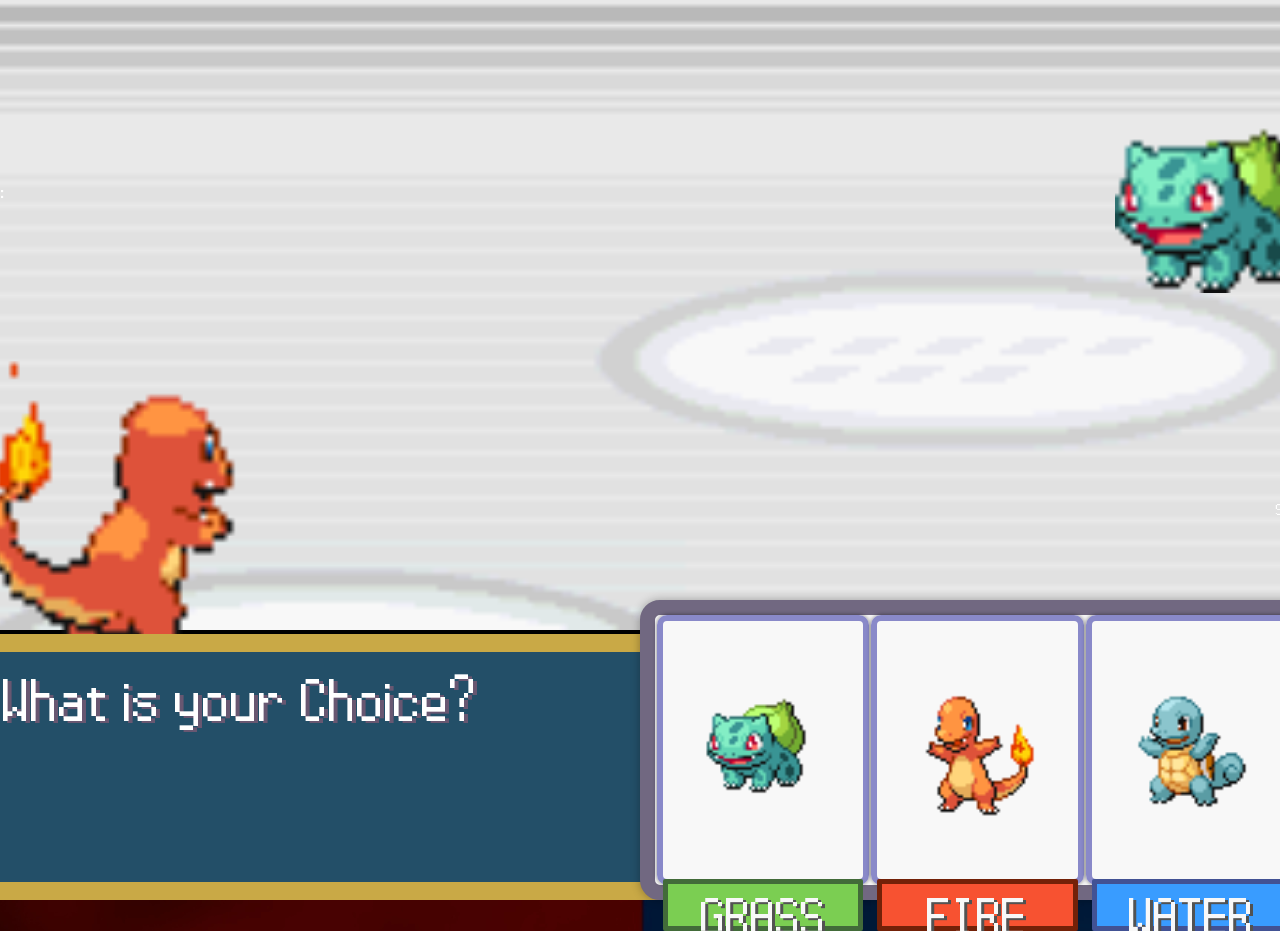
==== game/game-screen.html @ 37762341 "feat: basic layout" ====
<!DOCTYPE html>
<html lang="en">
  <head>
    <meta charset="UTF-8" />
    <meta name="viewport" content="width=device-width, initial-scale=1.0" />
    <title>Pokemon Janken</title>
    <link rel="stylesheet" href="../assets/css/style.css" />
  </head>
  <body>
    <section id="canvas">
      <div id="game-screen-active" class="flex">
        <div id="game-screen-computer" class="flex">
          <div class="status-box">
            <span>SCORE: </span>
          </div>
          <div id="computer-pokemon">
            <img src="../assets/images/1.gif" />
          </div>
        </div>

        <div id="game-screen-player" class="flex">
          <div id="player-pokemon">
            <img src="../assets/images/back/4.gif" />
          </div>
          <div class="status-box">
            <span>SCORE: </span>
          </div>
        </div>
      </div>

      <div id="pokemon-box">
        <div id="bulbasar" class="pokemon-card">
          <img src="../assets/images/static/1.png" />
          <button id="btnGrass"><span>GRASS</span></button>
        </div>
        <div id="bulbasar" class="pokemon-card">
          <img src="../assets/images/static/4.png" />
          <button id="btnFire">FIRE</button>
        </div>
        <div id="bulbasar" class="pokemon-card">
          <img src="../assets/images/static/7.png" />
          <button id="btnWater">WATER</button>
        </div>
      </div>
      <div id="game-screen-overlay">
        <span>What is your Choice?</span>
      </div>
    </section>
    <script src="../assets/js/app.js"></script>
  </body>
</html>
---- assets/css/style.css ----
/* Initial setup */
*,
*::before,
*::after {
  box-sizing: border-box;
}

body {
  margin: 0;
  height: 100vh;
  display: flex;
  background-image: url("../images/background.jpeg");
  background-size: cover;
  background-position: center;
  justify-content: center;
  font-family: "Power Clear";
}

button {
  background: none;
  border: none;
}

a {
  font-family: "Power Clear";
  text-decoration: none;
  color: #f2edeb;
}

img {
  display: block;
  width: 100%;
  height: 100%;
}

.start-screen-bg {
  background-image: url(../images/title.png);
  background-size: contain;
  align-items: flex-end;
}

.game-screen-bg {
  background-image: url(../images/battle-background2.png);
  background-size: contain;
  background-repeat: no-repeat;
}

#canvas {
  /* width: 1200px; */
  aspect-ratio: 3 / 2;
  /* height: 100%; */
  background-color: #000;
  background-position: center;
  color: #fff;
  display: flex;
  justify-content: space-between;
  flex-direction: column;
  align-items: center;
  position: relative;
}

/* Font */
@font-face {
  font-family: "Power Clear";
  src: url(../font/power-clear.ttf);
}

/* Utility class */
.flex {
  display: flex;
}

/* Main */
#start-screen {
  margin-bottom: 150px;
  /* background-color: #fff; */
  /* padding: 20px; */
}

#start-screen a {
  font-size: 50px;
}

/* Game screen */
#game-screen-active {
  width: 100%;
  height: 680px;
  background-image: url(../images/battle-background2.png);
  background-size: contain;
  background-repeat: no-repeat;
  flex: 0 1 auto;
  flex-direction: column;
}

#game-screen-computer {
  height: 60%;
  align-items: center;
  justify-content: space-between;
  /* width: 100%; */
  /* background-color: orange; */
}

#computer-pokemon {
  width: 200px;
}

#game-screen-player {
  height: 40%;
  align-items: center;
  /* background-color: #234f68; */
  justify-content: space-between;
}

#player-pokemon {
  width: 300px;
}

#game-screen-overlay {
  background: #234f68;
  height: 280px;
  width: 98%;
  height: 280px;
  width: 100%;
  border: 18px solid #c9a946;
  border-radius: 20px;
  display: flex;
  /* position: relative; */
  padding: 20px;
}

#game-screen-overlay span {
  font-size: 60px;
  text-shadow: 4px 2px 0px #685771;
}

#pokemon-box {
  display: flex;
  /* align-items: center; */
  position: absolute;
  right: 0;
  bottom: 0;
  background-color: #f8f8f8;
  height: 300px;
  width: 50%;
  align-items: center;
  border: 15px solid #716881;
  border-radius: 20px;
  box-shadow: 0 0 10px rgba(0, 0, 0, 0.3);
  justify-content: space-evenly;
}

.pokemon-card {
  /* background-color: orange; */
  width: 33%;
  height: 100%;
  display: flex;
  flex-direction: column;
  justify-content: space-between;
  align-items: center;
  border: 6px solid #8989c9;
  border-radius: 10px;
  box-shadow: 0 0 4px rgba(0, 0, 0, 0.5);
}

.pokemon-card img {
  width: 270px;
  /* height: auto; */
  /* margin-top: 30px; */
  /* object-fit: cover; */
  object-fit: cover;
}

.pokemon-card button {
  font-family: "Power Clear";
  /* background-color: orange; */
  height: 100px;
  width: 100%;
  cursor: pointer;
  font-size: 55px;
  color: #f8f8f8;
  text-shadow: 3px 2px 0px #525252;
  display: flex;
  justify-content: center;
  padding-top: 7px;
  border-radius: 2px;
}

#btnGrass {
  background-color: #7bce52;
  border: 5px solid #426b39;
}

#btnFire {
  background-color: #f75231;
  border: 5px solid #732108;
}

#btnWater {
  background-color: #399cff;
  border: 5px solid #425294;
}
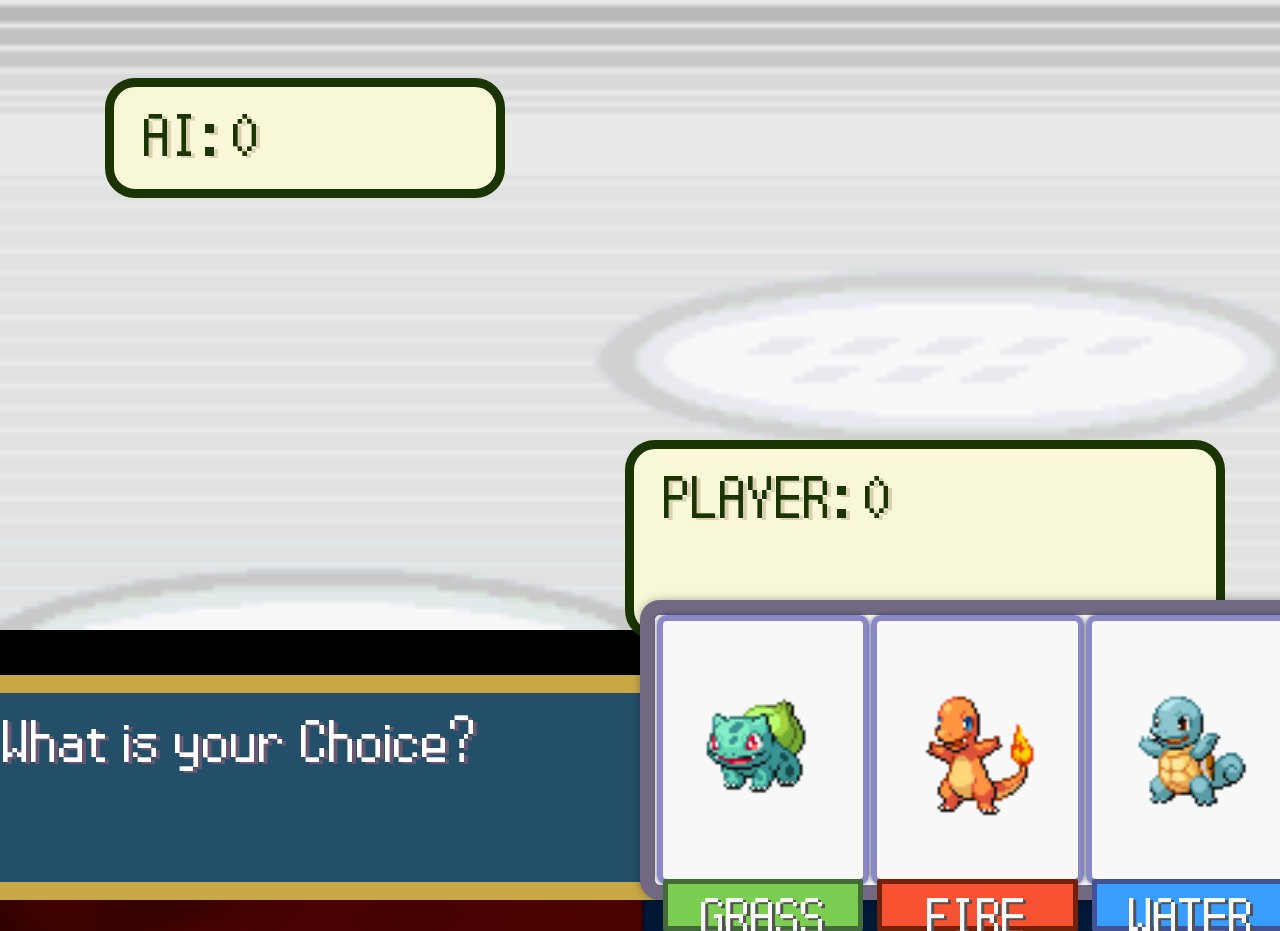
==== commit 7fe588bb: "feat: finish main function" ====
--- a/game/game-screen.html
+++ b/game/game-screen.html
@@ -7,41 +7,47 @@
     <link rel="stylesheet" href="../assets/css/style.css" />
   </head>
   <body>
+    <!-- Main game container with both players and controls -->
     <section id="canvas">
+      <!-- Area showing current round with computer and player sides -->
       <div id="game-screen-active" class="flex">
+        <!-- Computer side: score panel and chosen Pokémon -->
         <div id="game-screen-computer" class="flex">
-          <div class="status-box">
-            <span>SCORE: </span>
+          <div id="ai-score" class="status-box">
+            <span>AI: 0</span>
           </div>
-          <div id="computer-pokemon">
-            <img src="../assets/images/1.gif" />
+          <div id="ai-pokemon">
+            <img src="../assets/images/0.png" />
           </div>
         </div>
 
+        <!-- Player side: chosen Pokémon and score display -->
         <div id="game-screen-player" class="flex">
           <div id="player-pokemon">
-            <img src="../assets/images/back/4.gif" />
+            <img src="../assets/images/back/0.png" />
           </div>
-          <div class="status-box">
-            <span>SCORE: </span>
+          <div id="player-score" class="status-box">
+            <span>PLAYER: 0</span>
           </div>
         </div>
       </div>
 
+      <!-- Player move selection buttons -->
       <div id="pokemon-box">
-        <div id="bulbasar" class="pokemon-card">
-          <img src="../assets/images/static/1.png" />
-          <button id="btnGrass"><span>GRASS</span></button>
+        <div class="pokemon-card">
+          <img id="grass" src="../assets/images/static/1.png" />
+          <button id="btnGrass">GRASS</button>
         </div>
-        <div id="bulbasar" class="pokemon-card">
-          <img src="../assets/images/static/4.png" />
+        <div class="pokemon-card">
+          <img id="fire" src="../assets/images/static/4.png" />
           <button id="btnFire">FIRE</button>
         </div>
-        <div id="bulbasar" class="pokemon-card">
-          <img src="../assets/images/static/7.png" />
+        <div class="pokemon-card">
+          <img id="water" src="../assets/images/static/7.png" />
           <button id="btnWater">WATER</button>
         </div>
       </div>
+      <!-- In-game message banner -->
       <div id="game-screen-overlay">
         <span>What is your Choice?</span>
       </div>
--- a/assets/css/style.css
+++ b/assets/css/style.css
@@ -5,6 +5,7 @@
   box-sizing: border-box;
 }
 
+/* Full-screen backdrop and base typography */
 body {
   margin: 0;
   height: 100vh;
@@ -16,6 +17,7 @@
   font-family: "Power Clear";
 }
 
+/* Neutralize default button chrome so custom styles stand out */
 button {
   background: none;
   border: none;
@@ -33,22 +35,23 @@
   height: 100%;
 }
 
+/* Start screen splash artwork */
 .start-screen-bg {
-  background-image: url(../images/title.png);
+  background-image: url(../images/title-bg.jpg);
   background-size: contain;
   align-items: flex-end;
 }
 
+/* Shared battle backdrop for the active game */
 .game-screen-bg {
   background-image: url(../images/battle-background2.png);
   background-size: contain;
   background-repeat: no-repeat;
 }
 
+/* Primary canvas that holds both game and control layers */
 #canvas {
-  /* width: 1200px; */
   aspect-ratio: 3 / 2;
-  /* height: 100%; */
   background-color: #000;
   background-position: center;
   color: #fff;
@@ -72,19 +75,21 @@
 
 /* Main */
 #start-screen {
-  margin-bottom: 150px;
-  /* background-color: #fff; */
-  /* padding: 20px; */
+  position: absolute;
+  bottom: 25%;
 }
 
 #start-screen a {
-  font-size: 50px;
+  font-size: 70px;
+  text-shadow: 5px 4px 0 #000;
+  font-weight: 900;
 }
 
 /* Game screen */
+/* Main battle board container */
 #game-screen-active {
   width: 100%;
-  height: 680px;
+  height: 675px;
   background-image: url(../images/battle-background2.png);
   background-size: contain;
   background-repeat: no-repeat;
@@ -92,18 +97,25 @@
   flex-direction: column;
 }
 
+/* Computer opponent layout and positioning */
 #game-screen-computer {
   height: 60%;
   align-items: center;
   justify-content: space-between;
-  /* width: 100%; */
-  /* background-color: orange; */
-}
-
-#computer-pokemon {
+}
+
+/* Computer Pokémon sprite wrapper */
+#ai-pokemon {
+  max-height: 100%;
+  margin-right: 300px;
+  margin-top: 130px;
+}
+
+#ai-pokemon img {
   width: 200px;
 }
 
+/* Player side layout mirrors computer section */
 #game-screen-player {
   height: 40%;
   align-items: center;
@@ -111,10 +123,47 @@
   justify-content: space-between;
 }
 
+/* Player Pokémon sprite wrapper */
 #player-pokemon {
-  width: 300px;
-}
-
+  max-height: 100%;
+  overflow: hidden;
+  margin-left: 130px;
+}
+
+#player-pokemon img {
+  width: 350px;
+  /* height: 300px; */
+  object-fit: cover;
+  /* margin-top: 30px; */
+}
+
+.status-box {
+  background-color: #f8f8d9;
+  width: 400px;
+
+  padding: 20px 30px;
+  border: 9px solid #1a3500;
+  border-radius: 30px;
+}
+
+.status-box span {
+  font-size: 60px;
+  color: #1a3500;
+  text-shadow: 4px 2px 0 #d9d1b1;
+}
+
+#ai-score {
+  margin: 0 0 130px 140px;
+  height: 120px;
+}
+
+#player-score {
+  width: 600px;
+  margin-right: 90px;
+  height: 200px;
+}
+
+/* Prompt/announcement bar across the bottom */
 #game-screen-overlay {
   background: #234f68;
   height: 280px;
@@ -133,6 +182,7 @@
   text-shadow: 4px 2px 0px #685771;
 }
 
+/* Section containing selectable Pokémon cards */
 #pokemon-box {
   display: flex;
   /* align-items: center; */
@@ -149,6 +199,7 @@
   justify-content: space-evenly;
 }
 
+/* Individual Pokémon choice card */
 .pokemon-card {
   /* background-color: orange; */
   width: 33%;
@@ -160,16 +211,15 @@
   border: 6px solid #8989c9;
   border-radius: 10px;
   box-shadow: 0 0 4px rgba(0, 0, 0, 0.5);
+  cursor: pointer;
 }
 
 .pokemon-card img {
   width: 270px;
-  /* height: auto; */
-  /* margin-top: 30px; */
-  /* object-fit: cover; */
   object-fit: cover;
 }
 
+/* Move selection button styling */
 .pokemon-card button {
   font-family: "Power Clear";
   /* background-color: orange; */
